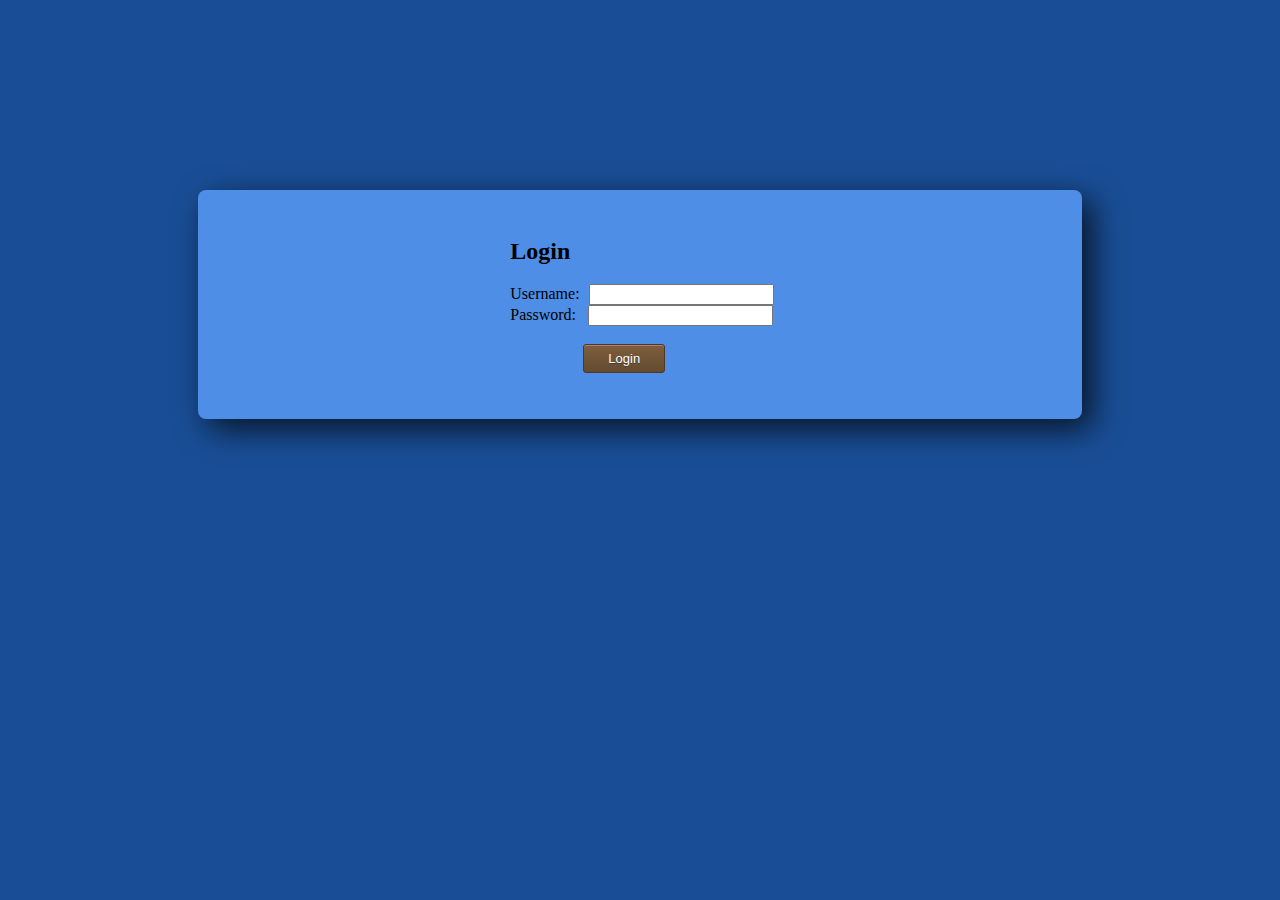
==== login.html @ 6aa96d45 "Added initial html files to project" ====
<!DOCTYPE html PUBLIC "-//W3C//DTD XHTML 1.0 Transitional//EN" "http://www.w3.org/TR/xhtml1/DTD/xhtml1-transitional.dtd">
<html xmlns="http://www.w3.org/1999/xhtml">
<head>
<meta http-equiv="Content-Type" content="text/html; charset=utf-8" />
<title>Main Page</title>
<link href="base.css" rel="stylesheet" type="text/css" />
</head>

<body>

<div id="main_content">
    <br />
    <h2 style=margin-left:35%;>Login</h2>
    	<form style=margin-left:35%;>
        Username: <input style=margin-left:5px; type="text" name="username">
        <br />
        Password: &nbsp; <input type="password" name="password"/>
        <br />
        <br />
	    <input style=margin-left:13%; type="submit" value="Login" class="button" >
		</form>
	<br />
    <br />



</div>

</body>
</html>
---- base.css ----
@charset "utf-8";
/* CSS Document */

body{
	background-color:#194e96;
}

hr.vert_line{
	size:100%;
	width:1;
}

.right_col{
	position:relative;
	float:right;
	margin-right: 30%;
	border-left: thick solid #000000;
	height:200px;
}
.left_col{
	float:left;
	margin-left:15%;
}



#main_content{
	margin-left:15%;
	margin-top:15%;
	margin-right:15%;
	background-color:#4e8ee6;
	padding:10px;
	opacity:1;
	border-radius:8px;
	-webkit-box-shadow: 10px 10px 32px 0px rgba(0,0,0,0.75);
	-moz-box-shadow: 10px 10px 32px 0px rgba(0,0,0,0.75);
	box-shadow: 10px 10px 32px 0px rgba(0,0,0,0.75);
	overflow:hidden;
}
.search{
	float:left;
	margin-left:30%;
	margin-right: 30%;
	width: 40%;
	height: 25px;
}
#search_box{
	margin-left:25%;
	margin-right:25%;
	background-color:#4e8ee6;
	clear:both;
	opacity:1;
	border-radius:8px;
	-webkit-box-shadow: 10px 10px 32px 0px rgba(0,0,0,0.75);
	-moz-box-shadow: 10px 10px 32px 0px rgba(0,0,0,0.75);
	box-shadow: 10px 10px 32px 0px rgba(0,0,0,0.75);
}


input{
	size:auto;
}

.login{
	margin-left:46%;
	margin-top:5%;
}

.button {
	-moz-box-shadow:inset 0px 1px 0px 0px #a6827e;
	-webkit-box-shadow:inset 0px 1px 0px 0px #a6827e;
	box-shadow:inset 0px 1px 0px 0px #a6827e;
	background:-webkit-gradient(linear, left top, left bottom, color-stop(0.05, #7d5d3b), color-stop(1, #634b30));
	background:-moz-linear-gradient(top, #7d5d3b 5%, #634b30 100%);
	background:-webkit-linear-gradient(top, #7d5d3b 5%, #634b30 100%);
	background:-o-linear-gradient(top, #7d5d3b 5%, #634b30 100%);
	background:-ms-linear-gradient(top, #7d5d3b 5%, #634b30 100%);
	background:linear-gradient(to bottom, #7d5d3b 5%, #634b30 100%);
	filter:progid:DXImageTransform.Microsoft.gradient(startColorstr='#7d5d3b', endColorstr='#634b30',GradientType=0);
	background-color:#7d5d3b;
	-moz-border-radius:3px;
	-webkit-border-radius:3px;
	border-radius:3px;
	border:1px solid #54381e;
	display:inline-block;
	cursor:pointer;
	color:#ffffff;
	font-family:Arial;
	font-size:13px;
	padding:6px 24px;
	text-decoration:none;
	text-shadow:0px 1px 0px #4d3534;
}
.button:hover {
	background:-webkit-gradient(linear, left top, left bottom, color-stop(0.05, #634b30), color-stop(1, #7d5d3b));
	background:-moz-linear-gradient(top, #634b30 5%, #7d5d3b 100%);
	background:-webkit-linear-gradient(top, #634b30 5%, #7d5d3b 100%);
	background:-o-linear-gradient(top, #634b30 5%, #7d5d3b 100%);
	background:-ms-linear-gradient(top, #634b30 5%, #7d5d3b 100%);
	background:linear-gradient(to bottom, #634b30 5%, #7d5d3b 100%);
	filter:progid:DXImageTransform.Microsoft.gradient(startColorstr='#634b30', endColorstr='#7d5d3b',GradientType=0);
	background-color:#634b30;
}
.button:active {
	position:relative;
	top:1px;
}






a.text_link:link {
	font-size:30px;
	text-decoration:none;
	color:#FFFFFF;
}
a.text_link:visited {
	color:#FFFFFF;
}
a.text_link:hover {
	color:#000000;
}
a.text_link:active {
	color:#000000;
}
<
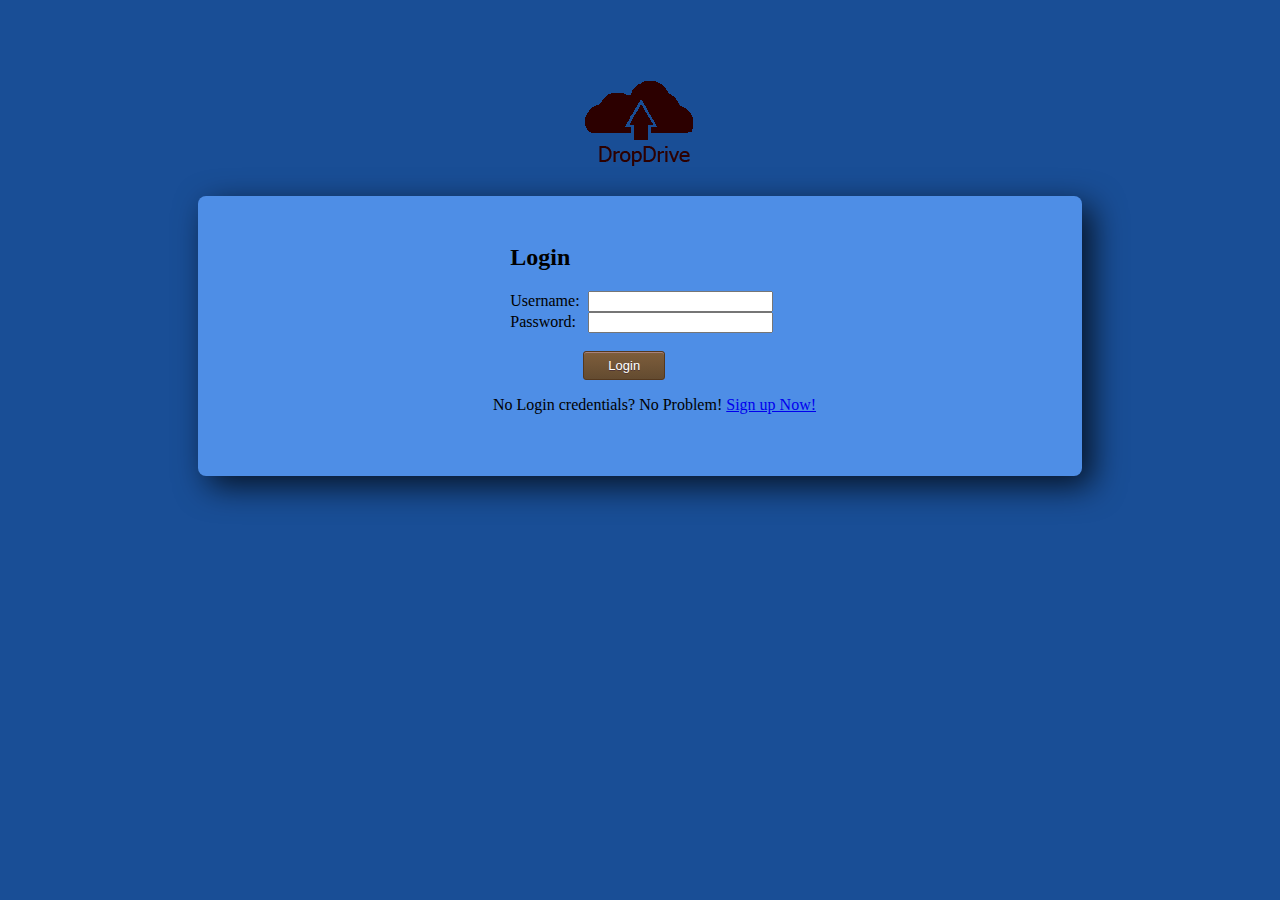
==== commit ade8ad21: "Added functionality to most sites cleaned logic on most pages  adjusted sign_out.php to properly uns" ====
--- a/login.html
+++ b/login.html
@@ -7,18 +7,19 @@
 </head>
 
 <body>
-
+<a href="index.php"><img style="margin-left: 45%; margin-top:5%; margin-bottom:5%;" src="logo.png"></a>
 <div id="main_content">
     <br />
     <h2 style=margin-left:35%;>Login</h2>
-    	<form style=margin-left:35%;>
-        Username: <input style=margin-left:5px; type="text" name="username">
+    	<form style=margin-left:35%; action="check.php" method="post">
+        Username: <input style="margin-left:4px;" type="text" name="username">
         <br />
         Password: &nbsp; <input type="password" name="password"/>
         <br />
         <br />
-	    <input style=margin-left:13%; type="submit" value="Login" class="button" >
+	    <input style="margin-left:13%;" type="submit" value="Login" class="button" >
 		</form>
+    <p style="margin-left: 33%;">No Login credentials? No Problem! <a href="sign_up.html">Sign up Now!</a></p>
 	<br />
     <br />
 
--- a/base.css
+++ b/base.css
@@ -3,11 +3,6 @@
 
 body{
 	background-color:#194e96;
-}
-
-hr.vert_line{
-	size:100%;
-	width:1;
 }
 
 .right_col{
@@ -26,7 +21,7 @@
 
 #main_content{
 	margin-left:15%;
-	margin-top:15%;
+	margin-top:-5%;
 	margin-right:15%;
 	background-color:#4e8ee6;
 	padding:10px;
@@ -85,7 +80,6 @@
 	display:inline-block;
 	cursor:pointer;
 	color:#ffffff;
-	font-family:Arial;
 	font-size:13px;
 	padding:6px 24px;
 	text-decoration:none;
@@ -106,11 +100,6 @@
 	top:1px;
 }
 
-
-
-
-
-
 a.text_link:link {
 	font-size:30px;
 	text-decoration:none;
@@ -125,4 +114,3 @@
 a.text_link:active {
 	color:#000000;
 }
-<
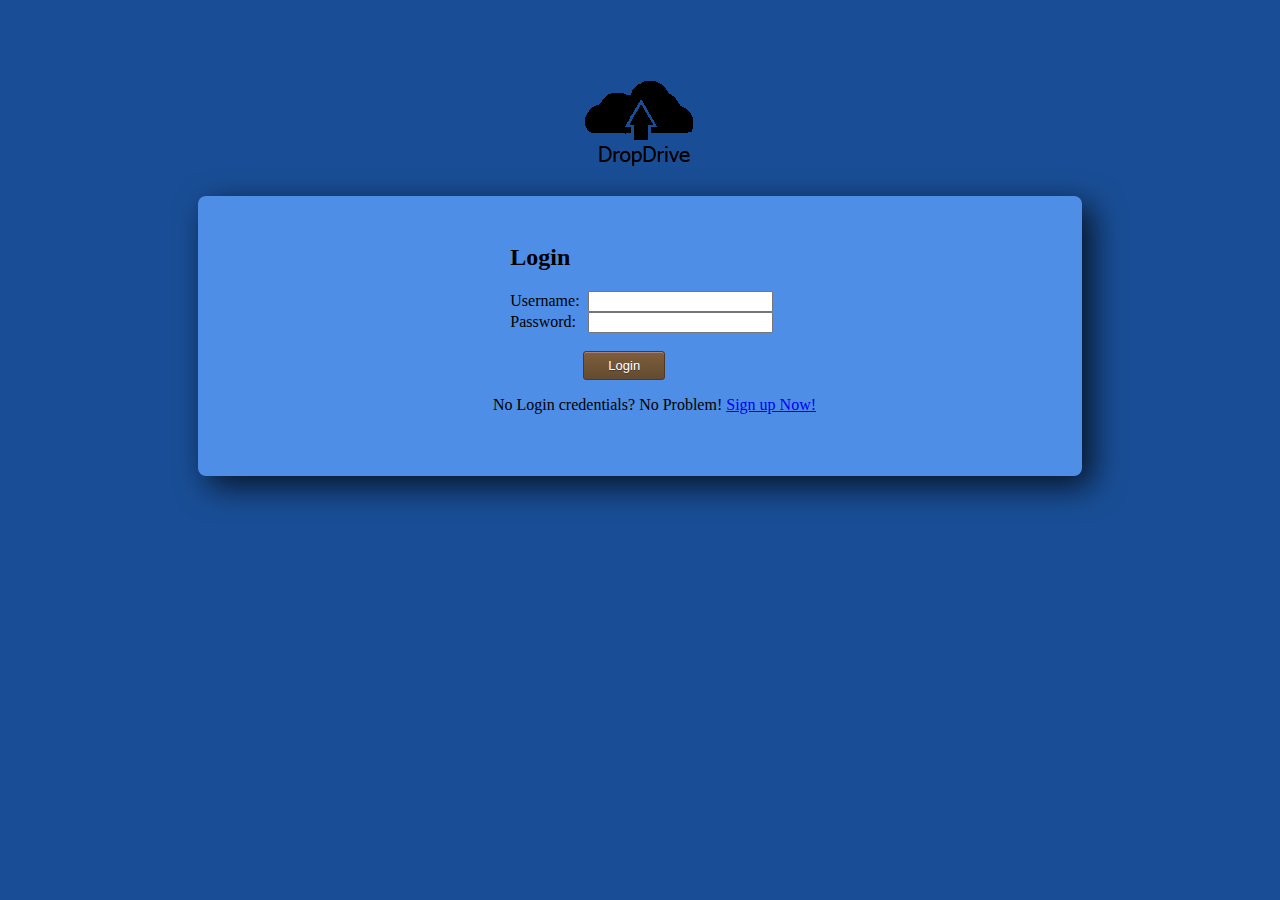
==== commit 3fcc6478: "Misc Changes" ====
--- a/login.html
+++ b/login.html
@@ -11,7 +11,7 @@
 <div id="main_content">
     <br />
     <h2 style=margin-left:35%;>Login</h2>
-    	<form style=margin-left:35%; action="check.php" method="post">
+    	<form style='margin-left:35%;' action="check.php" method="post">
         Username: <input style="margin-left:4px;" type="text" name="username">
         <br />
         Password: &nbsp; <input type="password" name="password"/>
--- a/base.css
+++ b/base.css
@@ -50,6 +50,7 @@
 	-moz-box-shadow: 10px 10px 32px 0px rgba(0,0,0,0.75);
 	box-shadow: 10px 10px 32px 0px rgba(0,0,0,0.75);
 }
+
 
 
 input{
